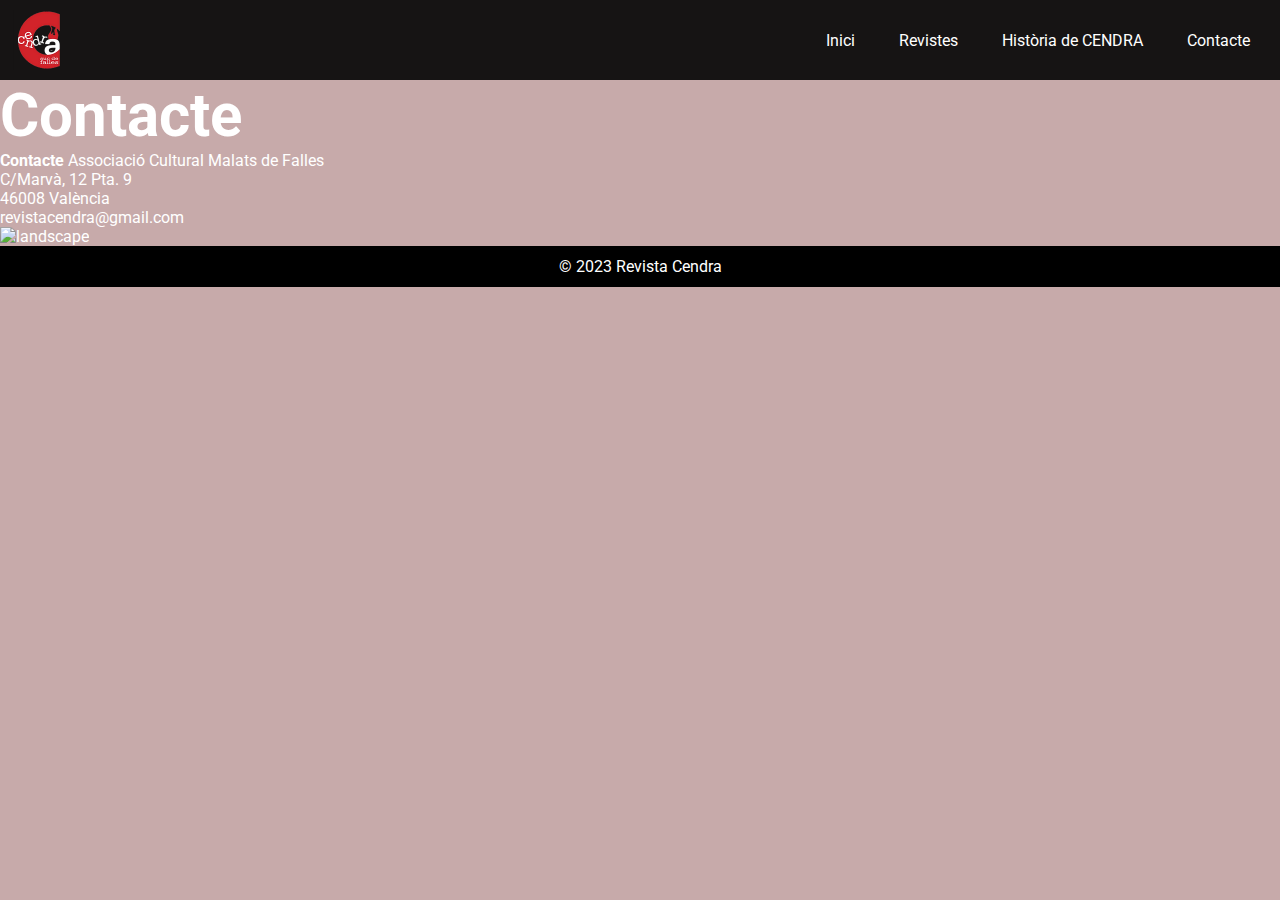
==== pages/contact.html @ cd1da437 "Primeros cambios en la página, historiapage en concreto" ====
<!DOCTYPE html>
<html lang="en">
<head>
    <meta charset="UTF-8">
    <meta name="viewport" content="width=device-width, initial-scale=1.0">
    <link rel="stylesheet" href="../style.css">
    <title>Document</title>
</head>
<body>
    <nav>
        <img class="logo" src="../img/logoCendraBlanco.webp" alt="logo">
        <div class="links-container">
            <a href="../index.html">Inici</a>
            <a href="./revistes.html">Revistes</a>
            <a href="./historia.html">Història de CENDRA</a>
            <a href="contact.html">Contacte</a>
        </div>
      
    </nav>
    <h1>Contacte</h1>
 <div class="contact-container">
    <div class="text-contact"><b>Contacte</b>
        Associació Cultural Malats de Falles <br>
        C/Marvà, 12 Pta. 9 <br>
        46008 València <br>
        revistacendra@gmail.com</div>
    <div class="img-contact-container"> <img src="https://static.wixstatic.com/media/1eaf69_dead10c6a026440293625db4ca16ec4e~mv2.png/v1/fill/w_1352,h_1980,fp_0.50_0.50,q_95,usm_0.66_1.00_0.01,enc_auto/1eaf69_dead10c6a026440293625db4ca16ec4e~mv2.png" class="img-contact-container" alt="landscape"></div>

</div>




    <footer>
        <p>&copy; 2023 Revista Cendra</p>
    </footer>
</body>
</html>
---- style.css ----
@import url('https://fonts.googleapis.com/css2?family=Roboto:wght@300&display=swap');

*{
    margin: 0;
    padding: 0;
    font-family: 'Roboto', sans-serif;
    color: white;
}

body {
    background-color: rgb(199, 170, 170);
}

nav {
    height: 60px;
    display: flex;
    justify-content: space-between;
    padding: 10px;
    align-items: center;
    background-color: rgb(22, 20, 20);
}
a {
    all: unset;
    cursor: pointer;
    color: white;
}
h1 {
    color: white;
    font-size: 60px;
}
h2 {
    font-weight:bold;
    font-size: 60px;
}
p {
    padding: 7px;
    font-size: 16px;
    white-space: normal;
    line-height: 1.7;
}  
footer {
    background-color: black;
    display: flex;
    justify-content: center;
}
.logo{
    height: 100%;
}
.links-container > a {
padding: 10px;
margin: 10px;
}

.historia-body {
    background-image: url(https://www.actualidadfallera.es/images/stories/virtuemart/product/Cendra29_opt_P%C3%A1gina_01_1.jpg);
}
.historia-container {
    display: flex;
    background-color: rgb(45, 45, 45);
    flex-direction: column;
    text-wrap: wrap;
    align-items: center;
    width: 900px;
    height: 600px;
    padding: 45px;
    overflow: auto;
}
.container {
    display: flex;
    justify-content: center;
    padding: 60px;
}
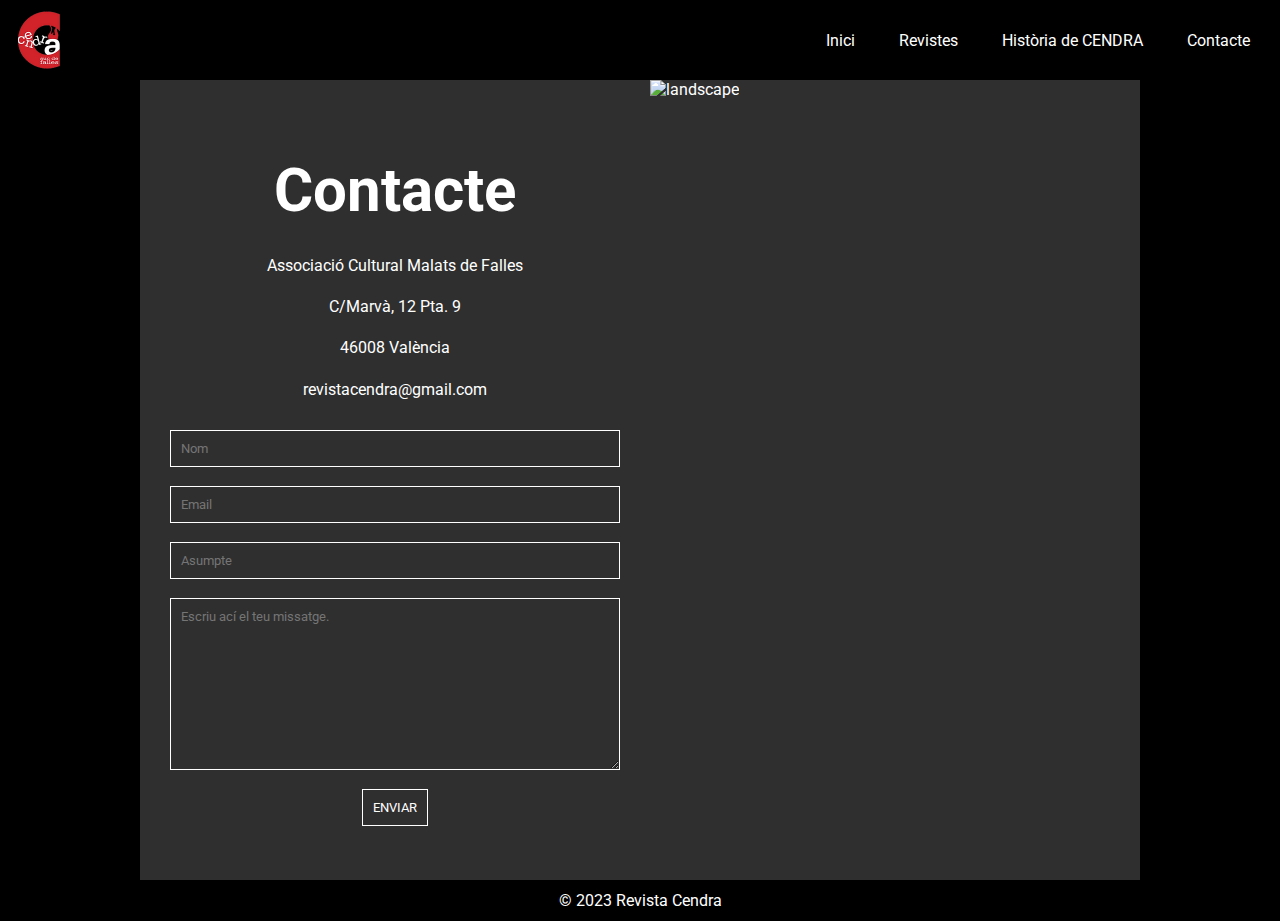
==== commit 103f0f5c: "3r commit" ====
--- a/pages/contact.html
+++ b/pages/contact.html
@@ -4,7 +4,8 @@
     <meta charset="UTF-8">
     <meta name="viewport" content="width=device-width, initial-scale=1.0">
     <link rel="stylesheet" href="../style.css">
-    <title>Document</title>
+    <link rel="icon" href="../img/logonegro.png" type="image/png">
+    <title>Contacte | Revista Cendra</title>
 </head>
 <body>
     <nav>
@@ -17,18 +18,27 @@
         </div>
       
     </nav>
-    <h1>Contacte</h1>
- <div class="contact-container">
-    <div class="text-contact"><b>Contacte</b>
-        Associació Cultural Malats de Falles <br>
-        C/Marvà, 12 Pta. 9 <br>
-        46008 València <br>
-        revistacendra@gmail.com</div>
+
+<div class="c-container"><div       class="contact-container">
+    <div class="contact-text"><h1>Contacte</h1><br>
+       <p>Associació Cultural Malats de Falles </p>
+       <p> C/Marvà, 12 Pta. 9</p>
+       <p>46008 València</p> 
+      <p> revistacendra@gmail.com</p> 
+    
+    <form class="contact-label">
+        <input type="text" id="fname" name="fname" placeholder="Nom"><br>
+        <input type="email" id="email" name="email" placeholder="Email"><br>
+        <input type="text" placeholder="Asumpte" id="text"><br>
+        <textarea name="message" id="message" cols="30" rows="10" placeholder="Escriu ací el teu missatge."></textarea><br>
+        <input type="submit" value="ENVIAR" id="submit">
+    </form>
+    
+    </div>
     <div class="img-contact-container"> <img src="https://static.wixstatic.com/media/1eaf69_dead10c6a026440293625db4ca16ec4e~mv2.png/v1/fill/w_1352,h_1980,fp_0.50_0.50,q_95,usm_0.66_1.00_0.01,enc_auto/1eaf69_dead10c6a026440293625db4ca16ec4e~mv2.png" class="img-contact-container" alt="landscape"></div>
 
 </div>
-
-
+</div>
 
 
     <footer>
--- a/style.css
+++ b/style.css
@@ -8,7 +8,7 @@
 }
 
 body {
-    background-color: rgb(199, 170, 170);
+    background-color: rgb(0, 0, 0);
 }
 
 nav {
@@ -17,7 +17,7 @@
     justify-content: space-between;
     padding: 10px;
     align-items: center;
-    background-color: rgb(22, 20, 20);
+    background-color: rgb(0, 0, 0);
 }
 a {
     all: unset;
@@ -30,7 +30,7 @@
 }
 h2 {
     font-weight:bold;
-    font-size: 60px;
+    font-size: 40px;
 }
 p {
     padding: 7px;
@@ -43,6 +43,7 @@
     display: flex;
     justify-content: center;
 }
+
 .logo{
     height: 100%;
 }
@@ -52,7 +53,7 @@
 }
 
 .historia-body {
-    background-image: url(https://www.actualidadfallera.es/images/stories/virtuemart/product/Cendra29_opt_P%C3%A1gina_01_1.jpg);
+    background-image: url(img/fondoHistoria.jpeg);
 }
 .historia-container {
     display: flex;
@@ -65,8 +66,157 @@
     padding: 45px;
     overflow: auto;
 }
-.container {
+.h-container {
     display: flex;
     justify-content: center;
     padding: 60px;
 }
+
+
+/* PÁGINA CONTACTO */
+
+.contact-container {
+    display: flex;
+    width: 1000px;
+    height: 800px;
+    background-color: rgb(47, 47, 47);
+
+}
+.contact-container > div {
+    width: 50%;
+}
+.img-contact-container {
+    height: 100%;
+    /* margin-left: 90px; */
+   
+}
+.c-container {
+    display: flex;
+    justify-content: center;
+    
+}
+.contact-text {
+    display: flex;
+    flex-direction: column;
+    align-items: center;
+    padding: 5px;
+    margin-top: 70px;
+    width: 100%;
+}
+
+.contact-label {
+    display: flex;
+    flex-direction: column;
+    align-items: center;
+    padding: 0px;
+    width: 500px;
+    margin-top: 20px;
+}
+
+#fname {
+    background-color: rgb(47, 47, 47);
+    border: 1px solid white;
+    padding: 10px;
+    width: 90%;
+    box-sizing: border-box;
+}
+
+#email {
+    background-color: rgb(47, 47, 47);
+    border: 1px solid white;
+    padding: 10px;
+    width: 90%;
+    box-sizing: border-box;
+}
+#text {
+        background-color: rgb(47, 47, 47);
+        border: 1px solid white;
+        padding: 10px;
+        width: 90%;
+        box-sizing: border-box;
+    
+}
+#message {
+        background-color: rgb(47, 47, 47);
+        border: 1px solid white;
+        padding: 10px;
+        width: 90%;
+        box-sizing: border-box;
+}
+#submit {
+    background-color: rgb(47, 47, 47);
+    border: 1px solid white;
+    padding: 10px;  
+}
+/* REVISTES */
+.revistas-container {
+    display: flex;
+    align-items: center;
+    padding: 40px;
+}
+
+.revistas-imagenes-container {
+   
+    display: flex;
+    align-content:center;
+    justify-content: space-between;
+    width: 1350px;
+    height: 600px;
+    padding: 10px;
+    overflow: auto;
+    box-shadow: 5px 5px 10px rgb(21, 21, 21);
+    margin-left: 20px;
+}
+.revistas-imagenes-container img {
+    padding: 4px;
+}
+#h1-rev {
+    margin-top: 10px;
+    text-align: center;
+}
+
+#h2-rev {
+    text-align: center;
+    margin-bottom: 20px;
+}
+
+.anys18 {
+display: flex;
+flex-direction: column;
+align-items: center;
+width: 1350px;
+padding: 5px;
+}
+.anys18 video {
+    width: 1000px;
+}
+
+.video-container {
+    display: flex;
+    justify-content: center;
+}
+
+/* INDEX */
+
+.index-body {
+    background-image: url(/img/fondocendra.jpeg);
+    background-size: cover;
+    background-repeat: no-repeat;
+    background-position: center center;
+
+}
+.index-container {
+    display: flex;
+    flex-direction: row;
+    text-wrap: wrap;
+    justify-content: center;
+    width: 900px;
+    height: 400px;
+    padding: 100px;
+    overflow: auto;
+}
+.i-container {
+    display: flex;
+    justify-content: center;
+    padding: 60px;
+}
